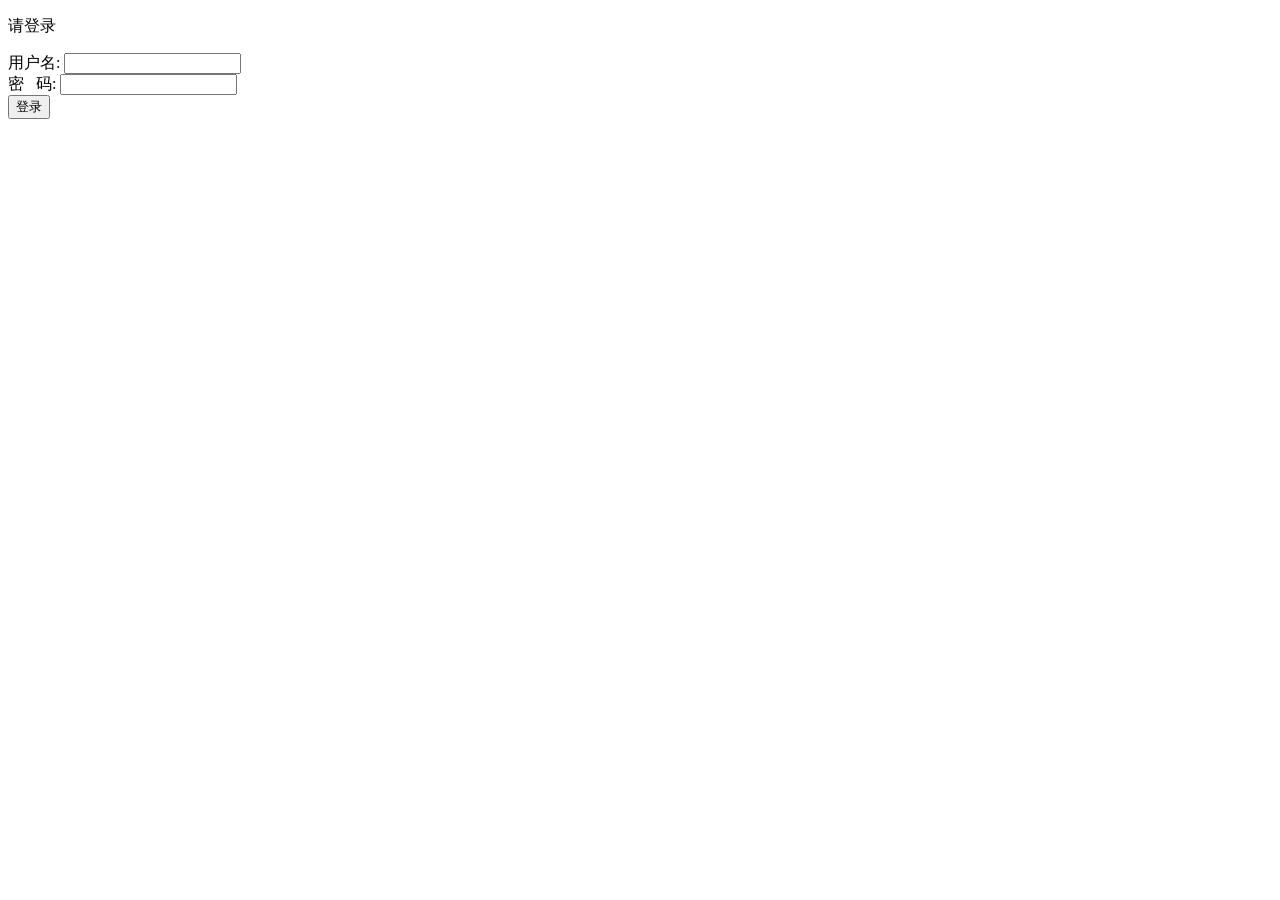
==== WebContent/WEB-INF/html/index.html @ 1fe2dca6 "环境搭好可以用，暂时忽略页面排班的为题，后期统一修改" ====
<!DOCTYPE html>
<html>
<head>
<meta charset="UTF-8">
<title>登陆页</title>
<script type="text/javascript" src="../ssm/js/commonJS/jquery-3.3.1.min.js"></script>
<script type="text/javascript" src="../ssm/js/commonJS/jquery.cookie.js"></script>
<script type="text/javascript" src="../ssm/js/index.js"></script>
</head>
<body>
	<p>请登录</p>
	<a>用户名:</a>
	<input type="text" id="username"/> <br/>
	<a>密&nbsp;&nbsp;&nbsp;码:</a>
	<input type="password" id="password"/>
	<br/>
	<input type="button" id="submit" onclick="submit()" value="登录"/>
</body>
</html>
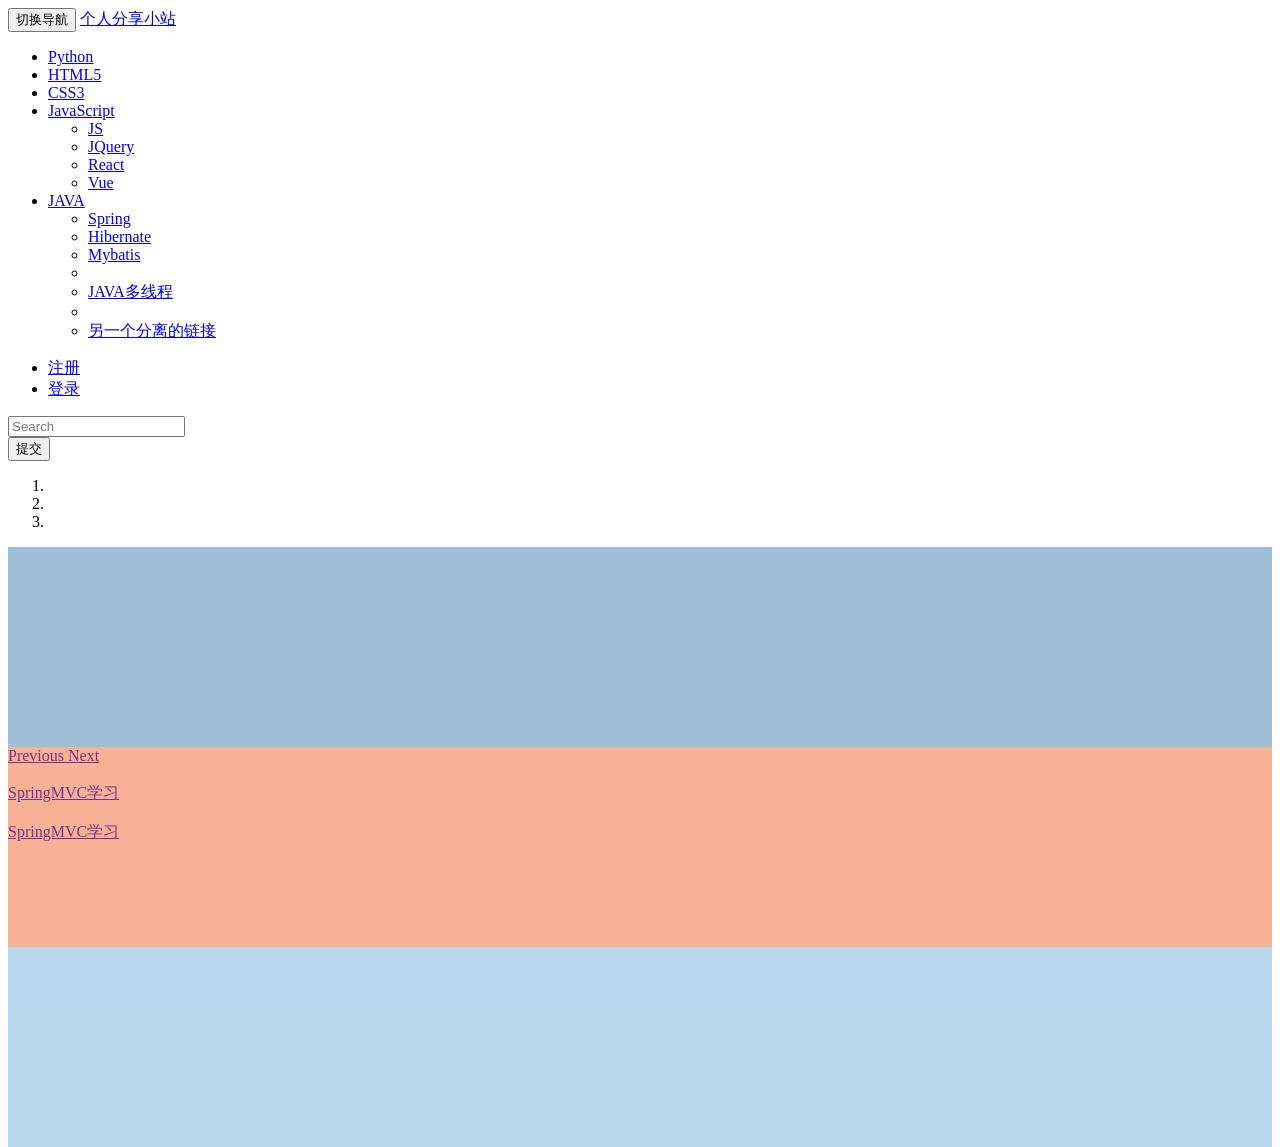
==== commit 228dd7d6: "。。。。。。" ====
--- a/WebContent/WEB-INF/html/index.html
+++ b/WebContent/WEB-INF/html/index.html
@@ -3,17 +3,193 @@
 <head>
 <meta charset="UTF-8">
 <title>登陆页</title>
+
 <script type="text/javascript" src="../ssm/js/commonJS/jquery-3.3.1.min.js"></script>
 <script type="text/javascript" src="../ssm/js/commonJS/jquery.cookie.js"></script>
+<script type="text/javascript" src="../ssm/bootstrap-3.3.7/js/bootstrap.js"></script>
+<link  rel="stylesheet" type="text/css" href="../ssm/bootstrap-3.3.7/css/bootstrap.css" />
+<link  rel="stylesheet" type="text/css" href="../ssm/css/index.css" />
 <script type="text/javascript" src="../ssm/js/index.js"></script>
+
 </head>
 <body>
-	<p>请登录</p>
-	<a>用户名:</a>
-	<input type="text" id="username"/> <br/>
-	<a>密&nbsp;&nbsp;&nbsp;码:</a>
-	<input type="password" id="password"/>
-	<br/>
-	<input type="button" id="submit" onclick="submit()" value="登录"/>
+	<header>
+		<nav class="navbar navbar-default" role="navigation">
+
+		    <div class="container-fluid"> 
+
+		    <div class="navbar-header">
+
+		        <button type="button" class="navbar-toggle" data-toggle="collapse"
+
+		                data-target="#example-navbar-collapse">
+
+		            <span class="sr-only">切换导航</span>
+
+		            <span class="icon-bar"></span>
+
+		            <span class="icon-bar"></span>
+
+		            <span class="icon-bar"></span>
+
+		        </button>
+
+		        <a class="navbar-brand" href="#">个人分享小站</a>
+
+		    </div>
+
+		    <div class="collapse navbar-collapse" id="example-navbar-collapse">
+
+		        <ul class="nav navbar-nav">
+
+		            <li class="active"><a href="#">Python</a></li>
+
+		            <li><a href="#">HTML5</a></li>
+		            <li><a href="#">CSS3</a></li>
+					<li>
+						<a href="#" class="dropdown-toggle" data-toggle="dropdown">
+		                    JavaScript<b class="caret"></b>
+		                </a>
+
+		                <ul class="dropdown-menu">
+							<li><a href="#">JS</a></li>
+		                    <li><a href="#">JQuery</a></li>
+		                    <li><a href="#">React</a></li>
+		                    <li><a href="#">Vue</a></li>
+
+		                </ul></li>
+		            <li class="dropdown">
+
+		                <a href="#" class="dropdown-toggle" data-toggle="dropdown">
+
+		                    JAVA <b class="caret"></b>
+
+		                </a>
+
+		                <ul class="dropdown-menu">
+
+		                    <li><a href="#">Spring</a></li>
+
+		                    <li><a href="#">Hibernate</a></li>
+
+		                    <li><a href="#">Mybatis</a></li>
+
+		                    <li class="divider"></li>
+
+		                    <li><a href="#">JAVA多线程</a></li>
+
+		                    <li class="divider"></li>
+
+		                    <li><a href="#">另一个分离的链接</a></li>
+
+		                </ul>
+
+		            </li>
+
+		        </ul>
+
+			    <ul class="nav navbar-nav navbar-right"> 
+
+		            <li><a href="#"><span class="glyphicon glyphicon-user"></span> 注册</a></li> 
+
+		            <li><a href="#"><span class="glyphicon glyphicon-log-in"></span> 登录</a></li> 
+
+		        </ul> 
+
+		        <form class="navbar-form navbar-right" role="search">
+
+			        <div class="form-group">
+
+			            <input type="text" class="form-control" placeholder="Search">
+
+			        </div>
+
+			        	<button type="submit" class="btn btn-default">提交</button>
+
+			    </form>
+
+		    </div>
+
+		    </div>
+
+		</nav >
+	</header>
+	<div id="myCarousel" class="carousel slide">
+		    <!-- 轮播（Carousel）指标 -->
+		    <ol class="carousel-indicators">
+
+		        <li data-target="#myCarousel" data-slide-to="0" class="active"></li>
+
+		        <li data-target="#myCarousel" data-slide-to="1"></li>
+
+		        <li data-target="#myCarousel" data-slide-to="2"></li>
+
+		    </ol>   
+
+		    <!-- 轮播（Carousel）项目 -->
+
+		    <div class="carousel-inner" style="height:200px;opacity:0.5;">
+
+		        <div class="item active" style="width:100%;height:200px;background-color:#1E415E;">
+		        	<div class="col-md-4 col-md-offset-4" style="height:200px;background-color:#4281B2 ">
+		        	</div>
+		        </div>
+		        
+		        <div class="item" style="width:100%;height:200px;background-color:#E44C27;" >
+					<div class="col-md-4 col-md-offset-4" style="height:200px;background-color: #F0652C">
+		        	</div>
+		        </div>
+
+		        <div class="item" style="width:100%;height:200px;background-color:#3B9ADC;">
+		        	<div class="col-md-4 col-md-offset-4" style="height:200px;background-color: #72B2DE">
+		        	</div>
+		        </div>
+		    </div>
+
+		    <!-- 轮播（Carousel）导航 -->
+
+		   	<a class="left carousel-control" href="#myCarousel" role="button" data-slide="prev">
+
+				<span class="glyphicon glyphicon-chevron-left" aria-hidden="true"></span>
+
+				<span class="sr-only">Previous</span>
+
+			</a>
+
+			<a class="right carousel-control" href="#myCarousel" role="button" data-slide="next">
+
+				<span class="glyphicon glyphicon-chevron-right" aria-hidden="true"></span>
+
+				<span class="sr-only">Next</span>
+
+			</a>
+	</div>
+	<div id="hotArticle" class="hotArticle">
+		<div class="List">
+			<a href="#">
+				<div class="img">
+					<img alt="" src="../ssm/img/1.jpg"> 
+				</div>
+				<div >
+					<span>SpringMVC学习
+				</div>
+			</a>
+		</div>
+		<div class="List">
+			<a href="#">
+				<div class="img">
+					<img alt="" src="../ssm/img/1.jpg"> 
+				</div>
+				<div >
+					<span>SpringMVC学习
+				</div>
+			</a>
+		</div>
+	</div>
+	<footer>
+<!-- 		<div> -->
+<!-- 			<p>aaaa</p> -->
+<!-- 		</div> -->
+	</footer>
 </body>
 </html>
